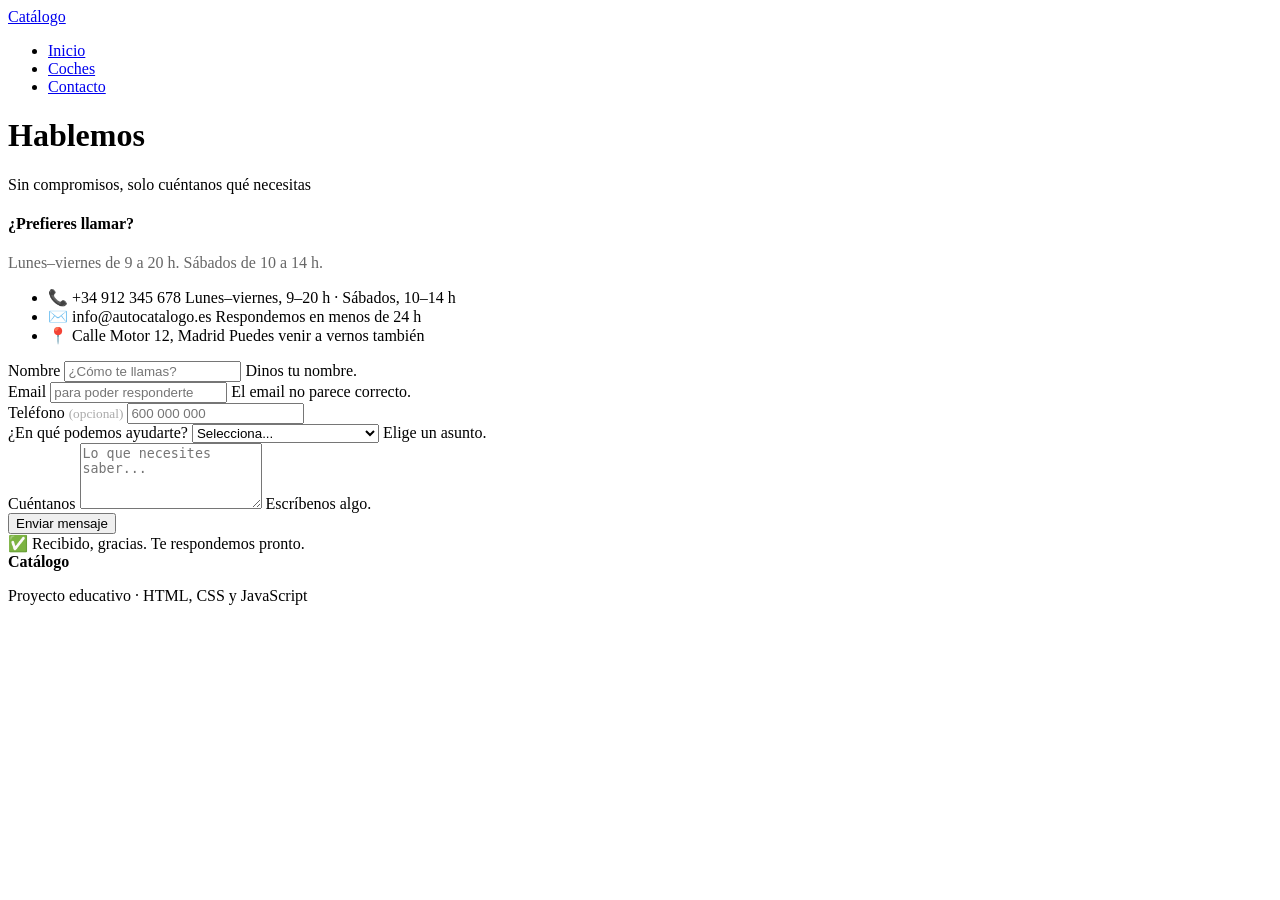
==== contacto.html @ f196d41e "ContactoV1" ====
<!DOCTYPE html>
<html lang="es">
<head>
  <meta charset="UTF-8" />
  <meta name="viewport" content="width=device-width, initial-scale=1.0" />
  <title>Contacto - Catálogo</title>
  <link rel="stylesheet" href="css/style.css" />
</head>
<body>

  <!-- navbar con "activo" en Contacto -->
  <nav class="navegacion">
    <a class="navegacion-logo" href="index.html">Catálogo</a>
    <ul class="navegacion-enlaces">
      <li><a href="index.html">Inicio</a></li>
      <li><a href="catalogo.html">Coches</a></li>
      <li><a href="contacto.html" class="activo">Contacto</a></li>
    </ul>
  </nav>

  <!-- cabecera igual que en catalogo pero con otro texto -->
  <header class="cabecera-pagina">
    <div class="contenedor">
      <h1>Hablemos</h1>
      <p>Sin compromisos, solo cuéntanos qué necesitas</p>
    </div>
  </header>

  <!-- =============================================
       SECCION PRINCIPAL
       dos columnas: a la izquierda los datos de
       contacto y a la derecha el formulario.
       en movil se apilan en una sola columna
       gracias al media query del css
  ============================================= -->
  <section class="seccion">
    <div class="contenedor">
      <div class="fila-contacto">

        <!-- columna izquierda: telefono, email y direccion -->
        <div>
          <h4>¿Prefieres llamar?</h4>
          <p style="color:#666; margin-top:0.5rem">Lunes–viernes de 9 a 20 h. Sábados de 10 a 14 h.</p>
          <ul class="lista-contacto">
            <li>📞 +34 912 345 678 <span>Lunes–viernes, 9–20 h · Sábados, 10–14 h</span></li>
            <li>✉️ info@autocatalogo.es <span>Respondemos en menos de 24 h</span></li>
            <li>📍 Calle Motor 12, Madrid <span>Puedes venir a vernos también</span></li>
          </ul>
        </div>

        <!-- =============================================
             FORMULARIO
             jquery intercepta el submit para que la
             pagina no se recargue y valida los campos.
             obligatorios: nombre, email, asunto, mensaje.
             el telefono es opcional.
        ============================================= -->
        <div>
          <form id="formulario-contacto">
            <div class="fila-dos-columnas">

              <!-- campo nombre, obligatorio -->
              <div class="grupo-campo">
                <label for="campo-nombre">Nombre</label>
                <input type="text" id="campo-nombre" class="campo-texto" placeholder="¿Cómo te llamas?" />
                <!-- este span solo se ve cuando el campo tiene clase "campo-invalido" -->
                <span class="error-campo">Dinos tu nombre.</span>
              </div>

              <!-- campo email, obligatorio y con validacion de formato -->
              <div class="grupo-campo">
                <label for="campo-email">Email</label>
                <input type="email" id="campo-email" class="campo-texto" placeholder="para poder responderte" />
                <span class="error-campo">El email no parece correcto.</span>
              </div>

              <!-- telefono, no es obligatorio -->
              <div class="grupo-campo">
                <label for="campo-telefono">Teléfono <small style="color:#aaa">(opcional)</small></label>
                <input type="tel" id="campo-telefono" class="campo-texto" placeholder="600 000 000" />
              </div>

              <!-- select del asunto, obligatorio -->
              <div class="grupo-campo">
                <label for="campo-asunto">¿En qué podemos ayudarte?</label>
                <select id="campo-asunto" class="campo-select">
                  <option value="">Selecciona...</option>
                  <option>Información sobre un coche</option>
                  <option>Quiero probarlo</option>
                  <option>Opciones de financiación</option>
                  <option>Otra cosa</option>
                </select>
                <span class="error-campo">Elige un asunto.</span>
              </div>

              <!-- textarea del mensaje, ocupa todo el ancho -->
              <div class="grupo-campo ancho-completo">
                <label for="campo-mensaje">Cuéntanos</label>
                <textarea id="campo-mensaje" class="campo-textarea" rows="4" placeholder="Lo que necesites saber..."></textarea>
                <span class="error-campo">Escríbenos algo.</span>
              </div>

              <!-- boton de enviar -->
              <div class="grupo-campo ancho-completo">
                <button type="submit" class="boton boton-rojo">Enviar mensaje</button>
              </div>

            </div>
          </form>

          <!-- =============================================
               MENSAJE DE EXITO
               esta oculto por defecto.
               jquery lo muestra con .show() cuando
               el formulario se envia bien y oculta
               el formulario con .hide() al mismo tiempo
          ============================================= -->
          <div class="mensaje-exito" id="mensaje-exito">
            ✅ Recibido, gracias. Te respondemos pronto.
          </div>
        </div>

      </div>
    </div>
  </section>

  <footer class="pie-pagina">
    <div class="contenedor">
      <strong>Catálogo</strong>
      <p>Proyecto educativo · HTML, CSS y JavaScript</p>
    </div>
  </footer>

  <!-- no cargamos coches.js porque en esta pagina no lo necesitamos -->
  <script src="https://code.jquery.com/jquery-3.7.1.min.js"></script>
  <script>
    $(function () {

      // -----------------------------------------------
      // validarCampo($campo)
      // comprueba si un campo esta vacio o si el email
      // tiene un formato raro. si es invalido le pone
      // la clase "campo-invalido" que en el css activa
      // el borde rojo y muestra el mensaje de error
      // -----------------------------------------------
      function validarCampo($campo) {
        const vacio = $.trim($campo.val()) === "";
        const esEmail = $campo.attr("type") === "email";
        const emailInvalido = esEmail && !/^[^\s@]+@[^\s@]+\.[^\s@]+$/.test($campo.val()); // regex basica de email
        const invalido = vacio || emailInvalido;
        $campo.toggleClass("campo-invalido", invalido); // añade o quita la clase segun si es valido
        return !invalido; // devuelve true si esta bien
      }

      // -----------------------------------------------
      // evento submit del formulario
      // validamos todo antes de "enviar".
      // si hay errores se marcan en rojo.
      // si esta todo bien ocultamos el form y
      // mostramos el mensaje de confirmacion
      // -----------------------------------------------
      $("#formulario-contacto").on("submit", function (e) {
        e.preventDefault(); // para que no recargue la pagina al darle a enviar

        const camposObligatorios = [
          $("#campo-nombre"),
          $("#campo-email"),
          $("#campo-asunto"),
          $("#campo-mensaje")
        ];

        // validamos cada campo y comprobamos que todos sean true
        const todosValidos = camposObligatorios.map(validarCampo).every(Boolean);

        if (todosValidos) {
          $(this).hide();             // ocultamos el formulario
          $("#mensaje-exito").show(); // mostramos el mensaje de gracias
        }
      });

      // quita el error del campo mientras el usuario escribe
      // para que no se quede el rojo si ya lo esta arreglando
      $(".campo-texto, .campo-select, .campo-textarea").on("input change", function () {
        $(this).removeClass("campo-invalido");
      });

    });
  </script>
</body>
</html>
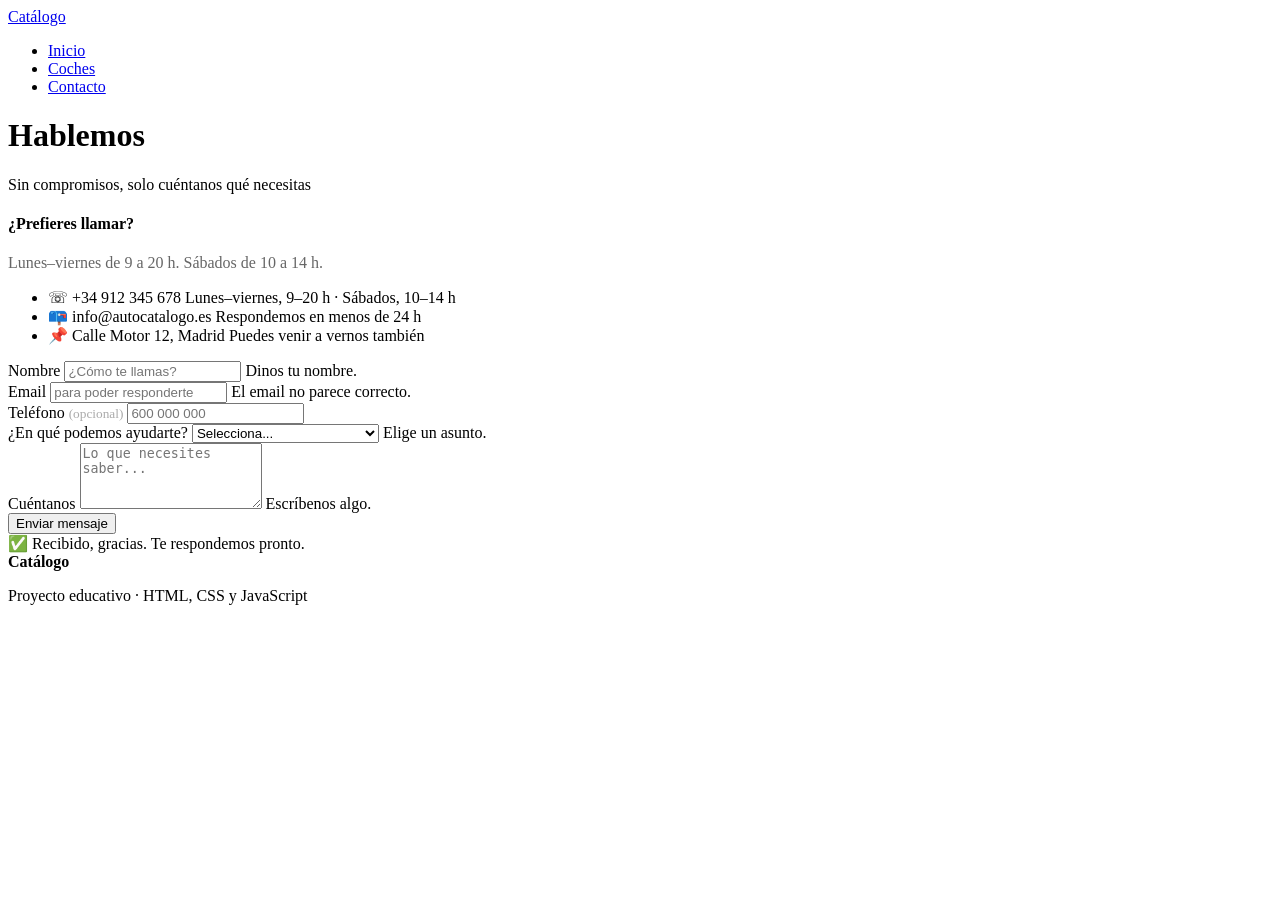
==== commit bbc3dca9: "contactov2.html" ====
--- a/contacto.html
+++ b/contacto.html
@@ -42,9 +42,9 @@
           <h4>¿Prefieres llamar?</h4>
           <p style="color:#666; margin-top:0.5rem">Lunes–viernes de 9 a 20 h. Sábados de 10 a 14 h.</p>
           <ul class="lista-contacto">
-            <li>📞 +34 912 345 678 <span>Lunes–viernes, 9–20 h · Sábados, 10–14 h</span></li>
-            <li>✉️ info@autocatalogo.es <span>Respondemos en menos de 24 h</span></li>
-            <li>📍 Calle Motor 12, Madrid <span>Puedes venir a vernos también</span></li>
+            <li>☏ +34 912 345 678 <span>Lunes–viernes, 9–20 h · Sábados, 10–14 h</span></li>
+            <li>📪 info@autocatalogo.es <span>Respondemos en menos de 24 h</span></li>
+            <li>📌 Calle Motor 12, Madrid <span>Puedes venir a vernos también</span></li>
           </ul>
         </div>
 
@@ -178,12 +178,6 @@
         }
       });
 
-      // quita el error del campo mientras el usuario escribe
-      // para que no se quede el rojo si ya lo esta arreglando
-      $(".campo-texto, .campo-select, .campo-textarea").on("input change", function () {
-        $(this).removeClass("campo-invalido");
-      });
-
     });
   </script>
 </body>
